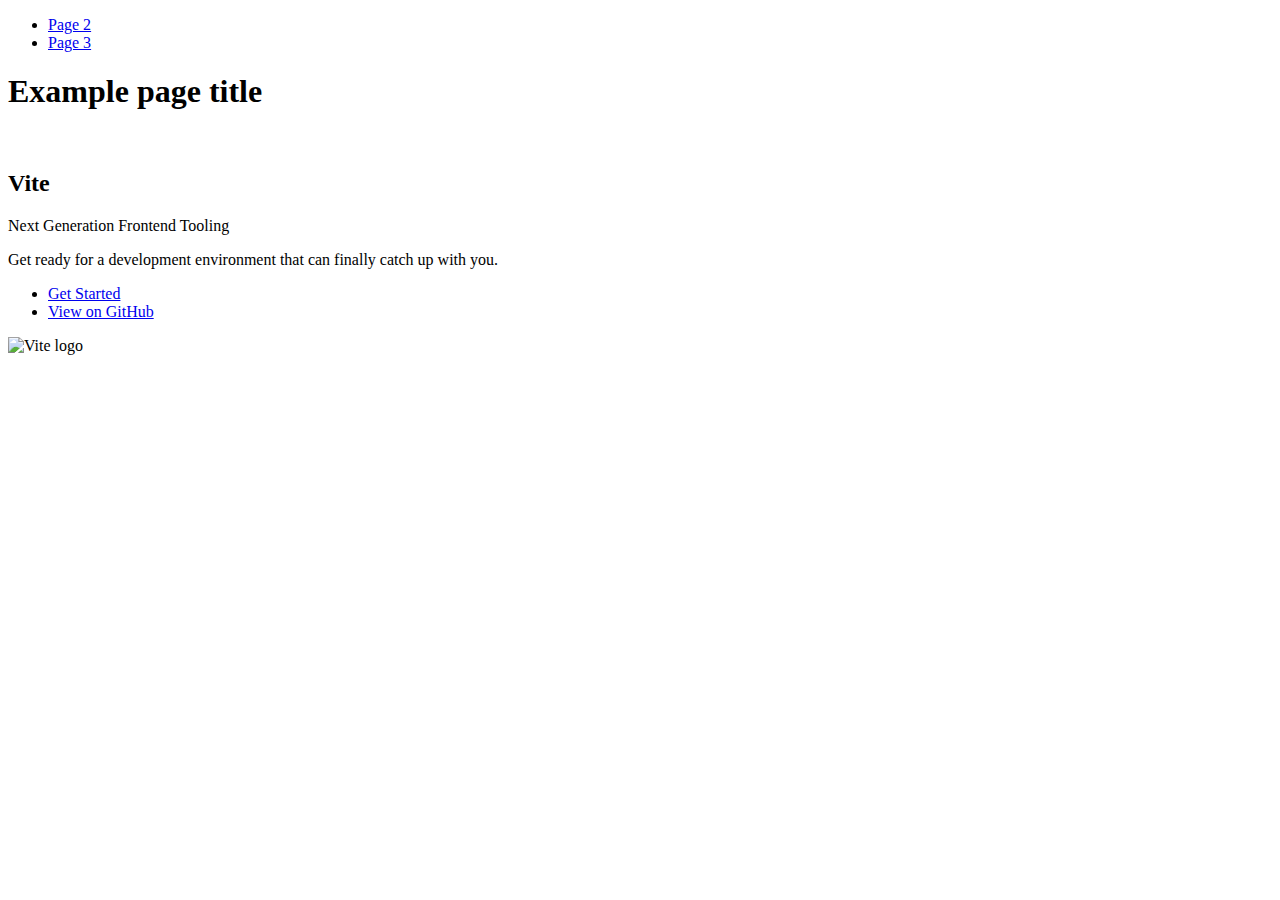
==== index.html @ 449c24c1 "Deploying to gh-pages from @ EvgenVls/goit-js-hw-09@6be6f6412ec4043c5fb2141dd545a951b1c670ca 🚀" ====
<!DOCTYPE html>
<html lang="en">
  <head>
    <meta charset="UTF-8" />
    <link rel="icon" type="image/svg+xml" href="/goit-js-hw-09/favicon.svg" />
    <meta name="viewport" content="width=device-width, initial-scale=1.0" />
    <title>Vanilla App Template</title>
    
    <script type="module" crossorigin src="/goit-js-hw-09/commonHelpers3.js"></script>
    <link rel="stylesheet" href="/goit-js-hw-09/assets/index-10c40100.css">
  </head>
  <body>
    <header class="header">
  <nav class="nav">
    <ul class="nav-list">
      <li class="nav-item">
        <a href="./page-2.html" class="nav-link">Page 2</a>
      </li>

      <li class="nav-item">
        <a href="./page-3.html" class="nav-link">Page 3</a>
      </li>
    </ul>
  </nav>
</header>


    <section>
      <h1>Example page title</h1>
      <!-- Path to images as from index.html file -->
      <img src="/goit-js-hw-09/assets/javascript-8dac5379.svg" alt="" />
    </section>

    <!-- Loads the specified .html file -->
    <section class="vite-promo">
  <div class="container">
    <div class="wrapper">
      <h2 class="title">
        <span class="gradient">Vite</span>
      </h2>
      <p class="text">Next Generation Frontend Tooling</p>
      <p class="tagline">
        Get ready for a development environment that can finally catch up with
        you.
      </p>

      <ul class="actions">
        <li class="action">
          <a
            class="link"
            href="https://vitejs.dev/guide/"
            target="_blank"
            rel="noopener noreferrer"
            >Get Started</a
          >
        </li>
        <li class="action">
          <a
            class="link"
            href="https://github.com/vitejs/vite"
            target="_blank"
            rel="noopener noreferrer"
            >View on GitHub</a
          >
        </li>
      </ul>
    </div>

    <div class="thumb">
      <!-- Path to images as from index.html file -->
      <img
        class="pic"
        src="/goit-js-hw-09/assets/vite-logo-51249ca9.png"
        alt="Vite logo"
        width="640"
        height="640"
      />
    </div>
  </div>
</section>


    
  </body>
</html>
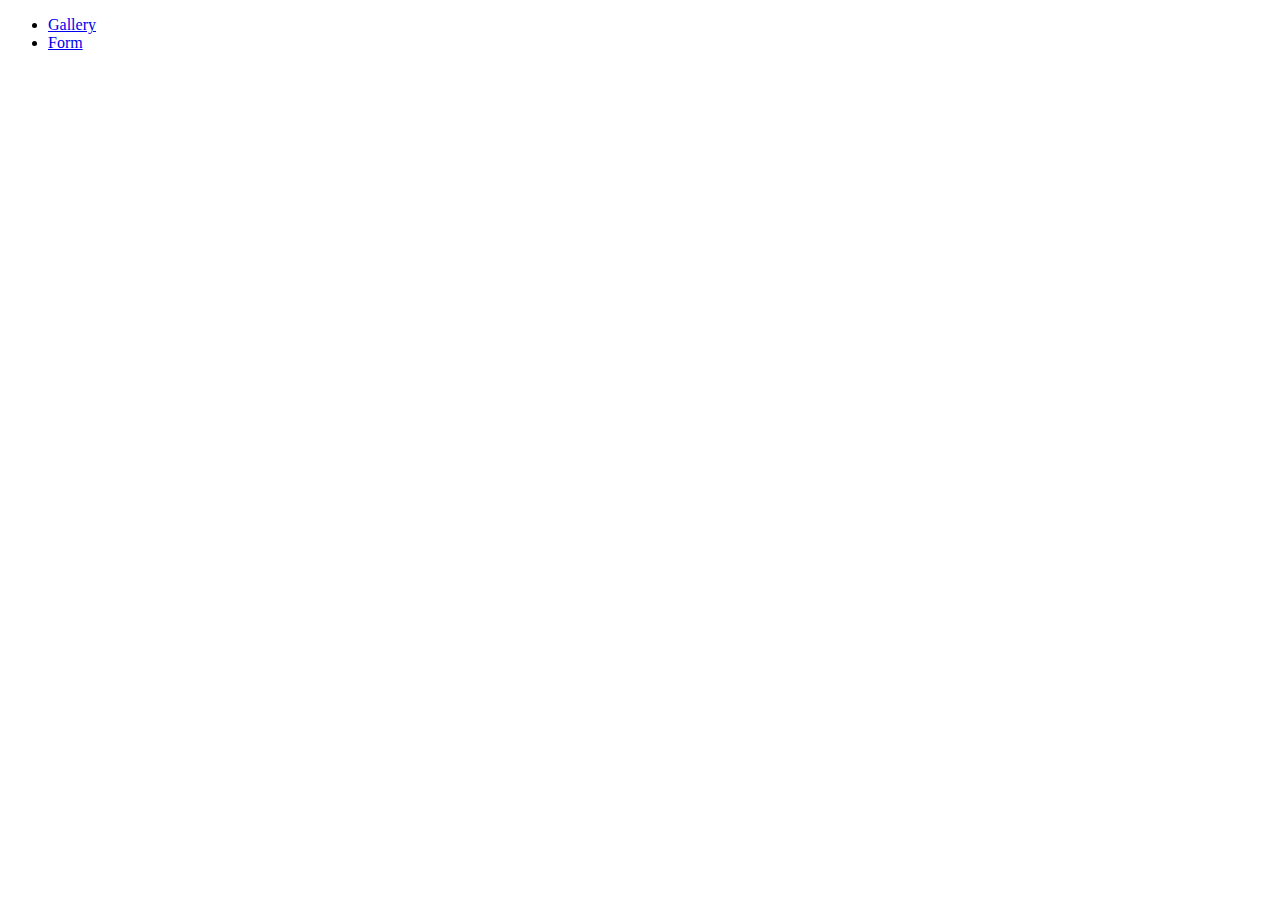
==== commit b75a5281: "Deploying to gh-pages from @ EvgenVls/goit-js-hw-09@f2567acc10c4c7391d58c00d2aa8459699e628a8 🚀" ====
--- a/index.html
+++ b/index.html
@@ -4,82 +4,19 @@
     <meta charset="UTF-8" />
     <link rel="icon" type="image/svg+xml" href="/goit-js-hw-09/favicon.svg" />
     <meta name="viewport" content="width=device-width, initial-scale=1.0" />
-    <title>Vanilla App Template</title>
+    <title>goit-js-hw-09</title>
     
-    <script type="module" crossorigin src="/goit-js-hw-09/commonHelpers3.js"></script>
-    <link rel="stylesheet" href="/goit-js-hw-09/assets/index-10c40100.css">
+    <script type="module" crossorigin src="/goit-js-hw-09/assets/styles-8b950396.js"></script>
+    <link rel="stylesheet" href="/goit-js-hw-09/assets/styles-cf425acb.css">
   </head>
   <body>
-    <header class="header">
-  <nav class="nav">
-    <ul class="nav-list">
-      <li class="nav-item">
-        <a href="./page-2.html" class="nav-link">Page 2</a>
-      </li>
-
-      <li class="nav-item">
-        <a href="./page-3.html" class="nav-link">Page 3</a>
-      </li>
-    </ul>
-  </nav>
-</header>
-
-
-    <section>
-      <h1>Example page title</h1>
-      <!-- Path to images as from index.html file -->
-      <img src="/goit-js-hw-09/assets/javascript-8dac5379.svg" alt="" />
-    </section>
-
-    <!-- Loads the specified .html file -->
-    <section class="vite-promo">
-  <div class="container">
-    <div class="wrapper">
-      <h2 class="title">
-        <span class="gradient">Vite</span>
-      </h2>
-      <p class="text">Next Generation Frontend Tooling</p>
-      <p class="tagline">
-        Get ready for a development environment that can finally catch up with
-        you.
-      </p>
-
-      <ul class="actions">
-        <li class="action">
-          <a
-            class="link"
-            href="https://vitejs.dev/guide/"
-            target="_blank"
-            rel="noopener noreferrer"
-            >Get Started</a
-          >
-        </li>
-        <li class="action">
-          <a
-            class="link"
-            href="https://github.com/vitejs/vite"
-            target="_blank"
-            rel="noopener noreferrer"
-            >View on GitHub</a
-          >
-        </li>
+    
+    <nav>
+      <ul>
+        <li><a href="./1-gallery.html">Gallery</a></li>
+        <li><a href="./2-form.html">Form</a></li>
       </ul>
-    </div>
-
-    <div class="thumb">
-      <!-- Path to images as from index.html file -->
-      <img
-        class="pic"
-        src="/goit-js-hw-09/assets/vite-logo-51249ca9.png"
-        alt="Vite logo"
-        width="640"
-        height="640"
-      />
-    </div>
-  </div>
-</section>
-
-
+    </nav>
     
   </body>
 </html>
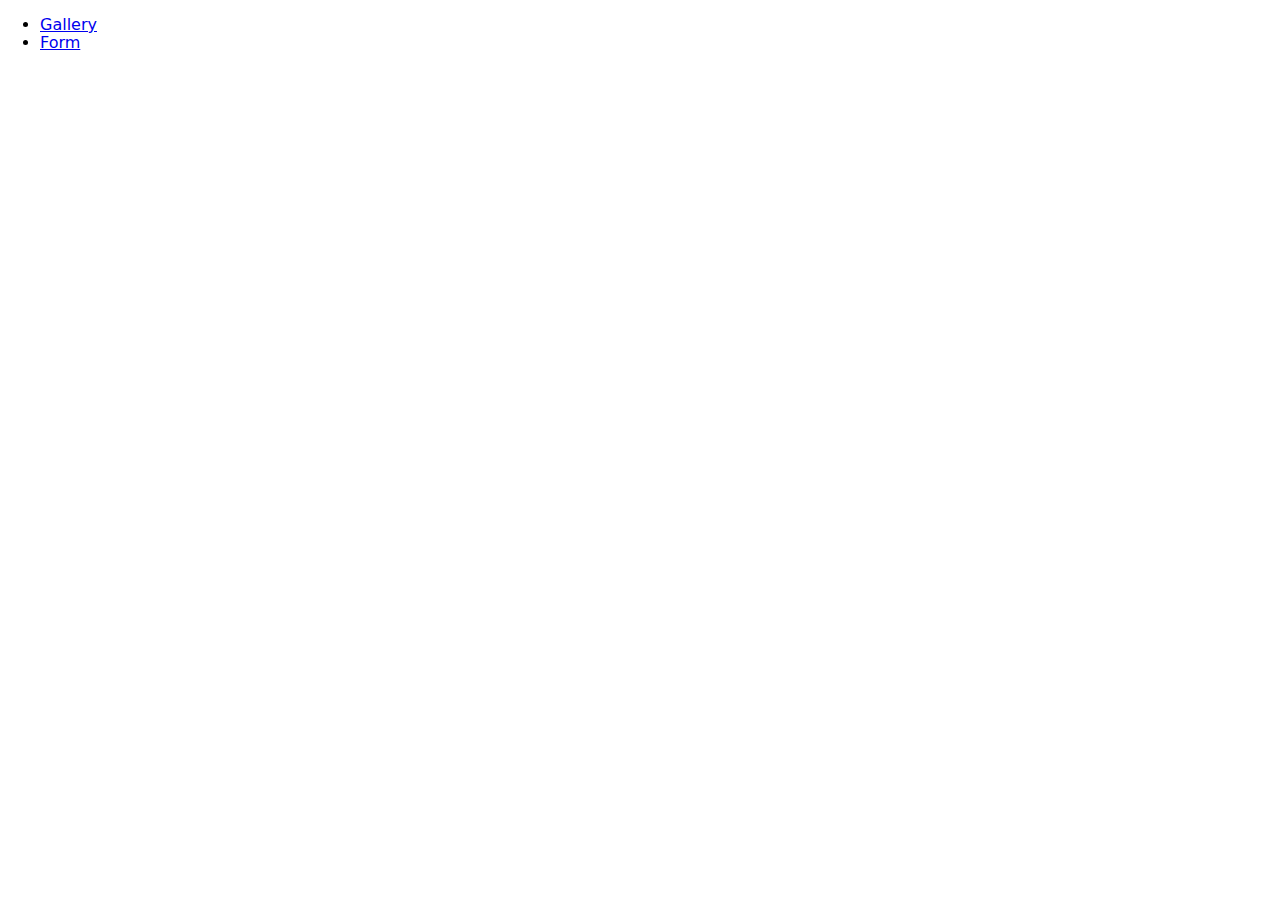
==== commit 696fdd17: "Deploying to gh-pages from @ EvgenVls/goit-js-hw-09@b9ae2a0e4c0ae706147752c8c1753385df7d1b1c 🚀" ====
--- a/index.html
+++ b/index.html
@@ -5,9 +5,14 @@
     <link rel="icon" type="image/svg+xml" href="/goit-js-hw-09/favicon.svg" />
     <meta name="viewport" content="width=device-width, initial-scale=1.0" />
     <title>goit-js-hw-09</title>
+    <link rel="preconnect" href="https://fonts.googleapis.com">
+    <link rel="preconnect" href="https://fonts.gstatic.com" crossorigin>
+    <link href="https://fonts.googleapis.com/css2?family=Montserrat:ital,wght@0,400;0,500;0,600;0,700;1,700&display=swap"
+      rel="stylesheet">
+    <link rel="stylesheet" href="https://cdnjs.cloudflare.com/ajax/libs/modern-normalize/2.0.0/modern-normalize.min.css" />
     
-    <script type="module" crossorigin src="/goit-js-hw-09/assets/styles-8b950396.js"></script>
-    <link rel="stylesheet" href="/goit-js-hw-09/assets/styles-cf425acb.css">
+    <script type="module" crossorigin src="/goit-js-hw-09/assets/styles-0148aac5.js"></script>
+    <link rel="stylesheet" href="/goit-js-hw-09/assets/styles-99eed3cb.css">
   </head>
   <body>
     
